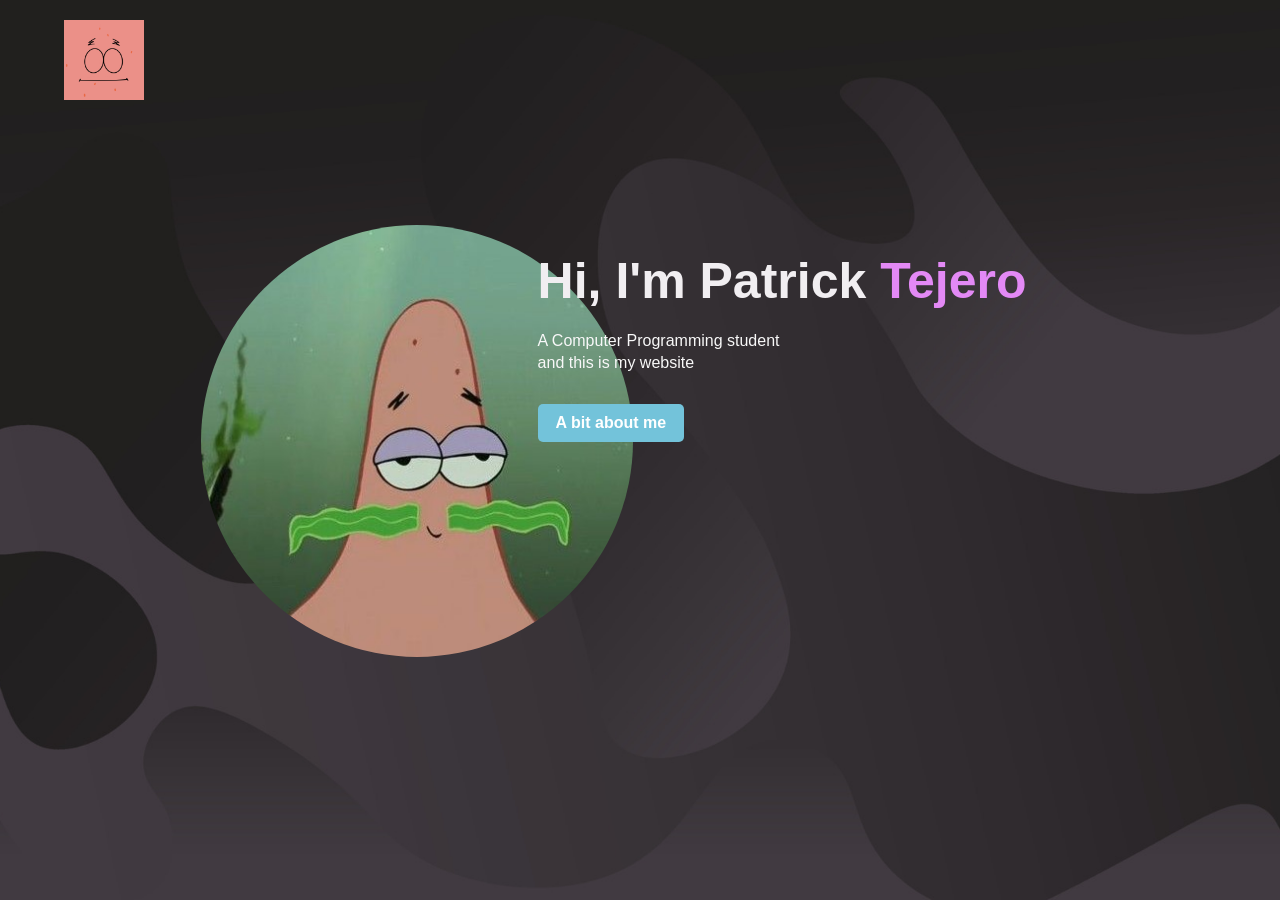
==== index.html @ 000a22fe "Add files via upload" ====
<!DOCTYPE html>
<html lang="en">
<head>
  
    <meta charset="UTF-8">
    <meta http-equiv="X-UA-Compatible" content="IE=edge">
    <meta name="viewport" content="width=device-width, initial-scale=1.0">
    <title>My Portfolio</title>
    <link rel="stylesheet" href="styles.css">
</head>
<body>
   
    <div class="main">
        <nav>
            
            <a href="index.html"><img src="star.gif" class="logo"></a>
        
        </nav>
       <div class="images">
        <img src="patrickstar.jpg" class="mypic">
        </div>
       
       
        <div class="hey">
            <h1> Hi, I'm Patrick <span>Tejero</span></h1>
            <p>A Computer Programming student <br>and this is my website </p>
                <a href="aboutme.html">A bit about me</a>
                
         </div>
         </div>
      
         </body>
         </html>
---- styles.css ----
*{
  margin: 0;
  padding: 0;
  font-family: sans-serif;
}


.main{
  position: relative;
  width: 100%;
  height: 100%;
  background: #323233;
  position: fixed;
  background-image: url("vects.jpg.jpg");
  background-position-x: center;
  background-size: cover;
  
}



nav{
  display: flex;
  width: 90%;
  margin: auto;
  padding: 20px 0;
  align-items: center;
  justify-content: space-between;
}

.logo{
  width: 80px;
  cursor: pointer;
 

}


.hey{
  margin-left: 12%;
  margin-top: 10%;
  position: relative;
  left: 30%;
}

.hey h1{
  font-size: 50px;
  color:rgb(241, 238, 241);
  margin-bottom: 20px;
  position: relative;
  
  
}

span{
  color: #e389f5;
  
  
}

.hey p{
  color: #f8f8f8;
  line-height: 22px;

  position: relative;

  
}

.hey a{
  background: #73c3da;
  padding: 10px 18px;
  text-decoration: none;
  font-weight: bold;
  color: #fff;
  display: inline-block;
  margin: 30px 0;
  border-radius: 5px;
  position: relative;
  
  
}

.images{
  width: 45%;
  height: 60%;
  position: absolute;
  bottom: 15%;
  right: 100px;
  
  
  
}

.images img{
  border-radius: 50%;
  height: 80%;
  position: relative;
  left: -70%;
  bottom: 0;
 
  
}


/* ABOUT ME */

*{
  margin: 0;
  padding: 0;
  font-family: sans-serif;
}


.me{
  position: relative;
  width: 100%;
  height: 100%;
  background: #e2e9b9;
  position: fixed;
  background-image: url("chada.jpg");
  background-position-x: center;
  background-size: cover;
}

.logopic{
  width: 80px;
  cursor: pointer;
 

}



.imagesmee{
  width: 45%;
  height: 60%;
  position: absolute;
  bottom: 15%;
  right: 100px;
  
}
  
.imagesmee img{
  
  height: 80%;
  position: relative;
  left: -70%;
  bottom: 0;
  size: 50%;
}





.para p{
  
  padding: 10px 18px;
  text-decoration: none;
  font-weight: bold;
  color: #fff;
  display: inline-block;
  margin: 30px 0;
  border-radius: 5px;
  position: relative;
  color: #ffffff;
  background-color: #3f3d3d;
  box-shadow: #666464;
 
}



.para{
  margin-left: 12%;
  margin-top:5%;
  position: relative;
  left: 30%;
}

.but a{
  background: #dfaeae;
  padding: 10px 18px;
  text-decoration: none;
  font-weight: bold;
  color: #3f3d3d;
  display: inline-block;
  margin: 30px 0;
  border-radius: 5px;
  position: relative;
  
}
.but{
  margin-left: 16%;
  margin-top:8%;
  position: relative;
  left: 6%;
}

/* EDUCATION*/


.ed{ 
  margin-left: 12%;
  margin-right: 12%;
  margin-top: 8%;
  font: 1em sans-serif;
  margin-bottom: 12%;
  
  
  
}

.ed p{
  font-family: Arial, Helvetica, sans-serif;
  color: #e2e9b9;

}
.ed hr{
  color: #e2e9b9;

}
.ed h3{
  font-family: Arial, Helvetica, sans-serif;
  color: #e2e9b9;
   
}
.ed h2{
  font-family: Arial, Helvetica, sans-serif;
  color: #e2e9b9;

}
.ed ul li{
  font-family: Arial, Helvetica, sans-serif;
  color: #e2e9b9;

}

.ahay{
  margin-right: 16%;
  margin-bottom: 8%;
  position: relative;
  left: 6%;
}

.ahay a{

    background: #dfaeae;
    padding: 10px 18px;
    text-decoration: none;
    font-weight: bold;
    color: #3f3d3d;
    display: inline-block;
    margin: 30px 0;
    border-radius: 5px;
    position: relative;
}
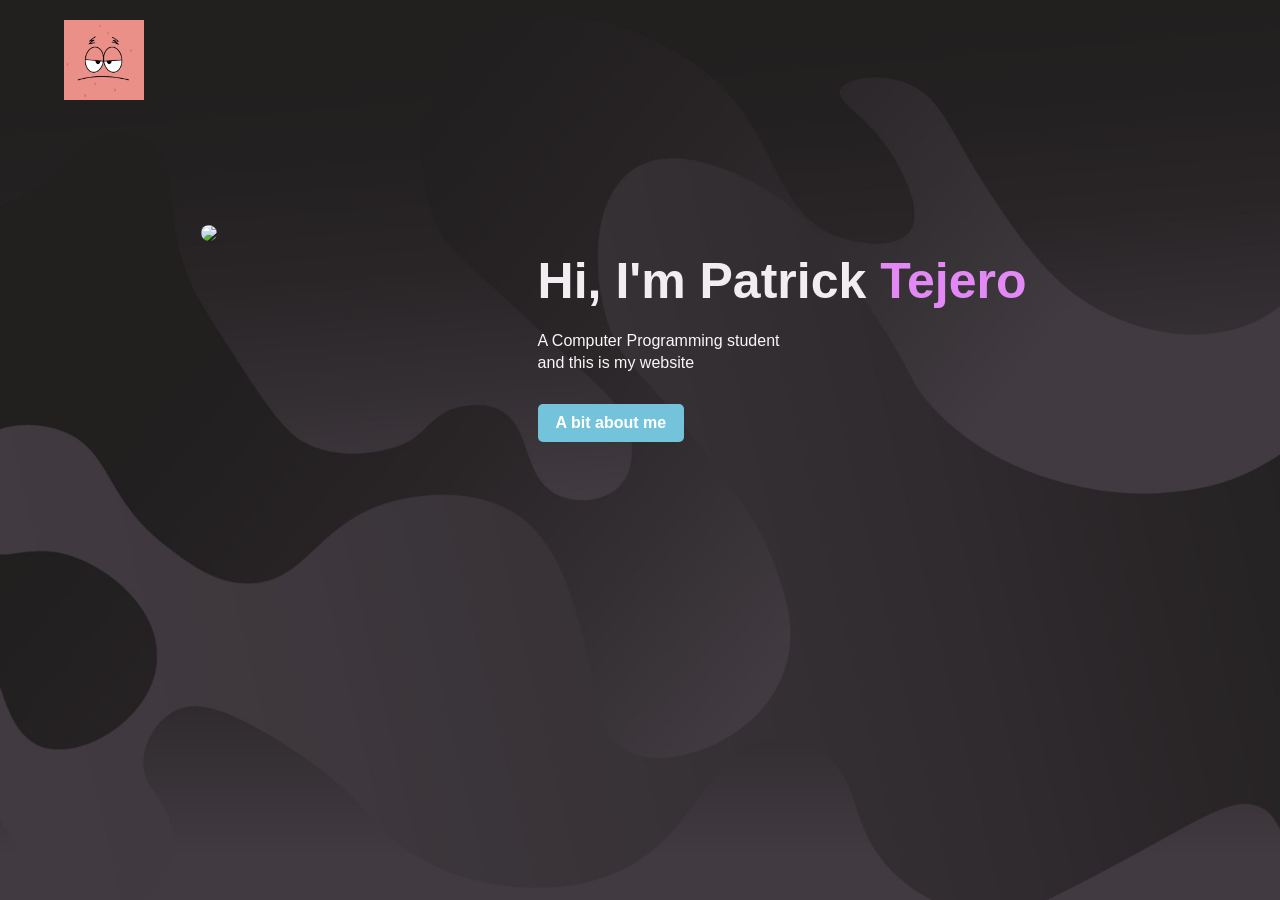
==== commit 336e4d69: "Update index.html" ====
--- a/index.html
+++ b/index.html
@@ -17,7 +17,7 @@
         
         </nav>
        <div class="images">
-        <img src="patrickstar.jpg" class="mypic">
+        <img src="hahays.jpg" class="mypic">
         </div>
        
        
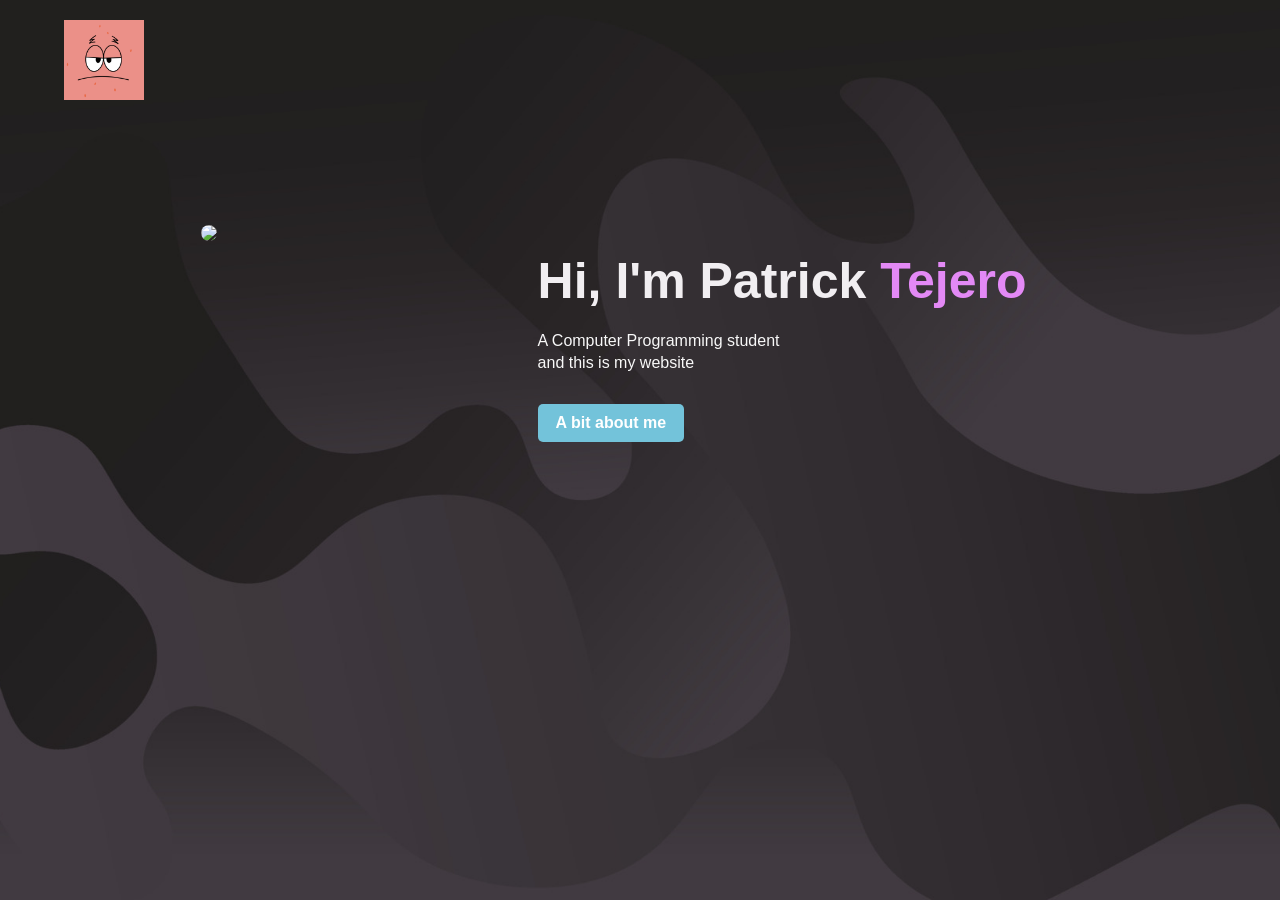
==== commit ae2c3231: "Update index.html" ====
--- a/index.html
+++ b/index.html
@@ -17,7 +17,7 @@
         
         </nav>
        <div class="images">
-        <img src="hahays.jpg" class="mypic">
+        <img src="hahays.zip" class="mypic">
         </div>
        
        
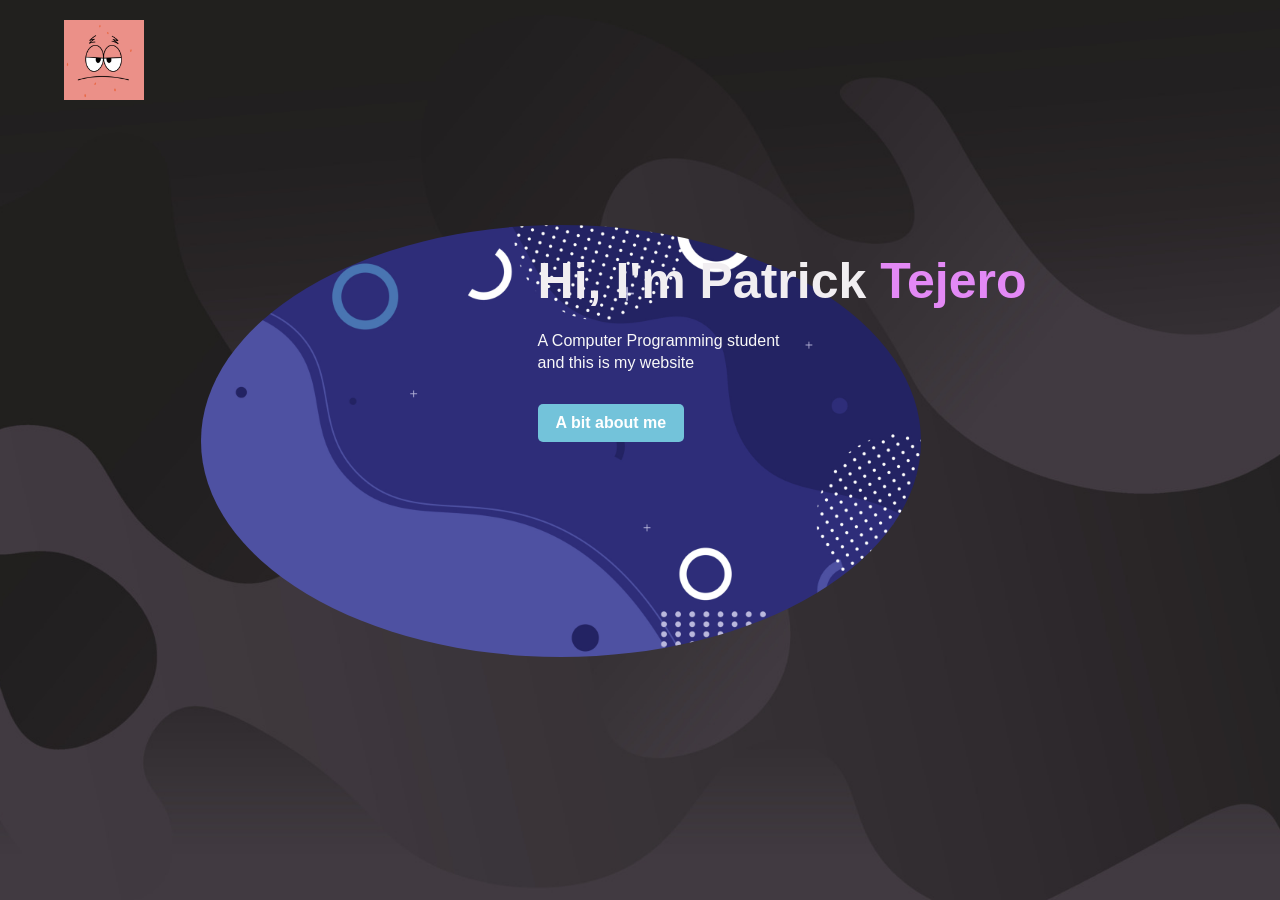
==== commit 4df567ce: "Update index.html" ====
--- a/index.html
+++ b/index.html
@@ -17,7 +17,7 @@
         
         </nav>
        <div class="images">
-        <img src="hahays.zip" class="mypic">
+        <img src="hahays.jpg" class="mypic">
         </div>
        
        
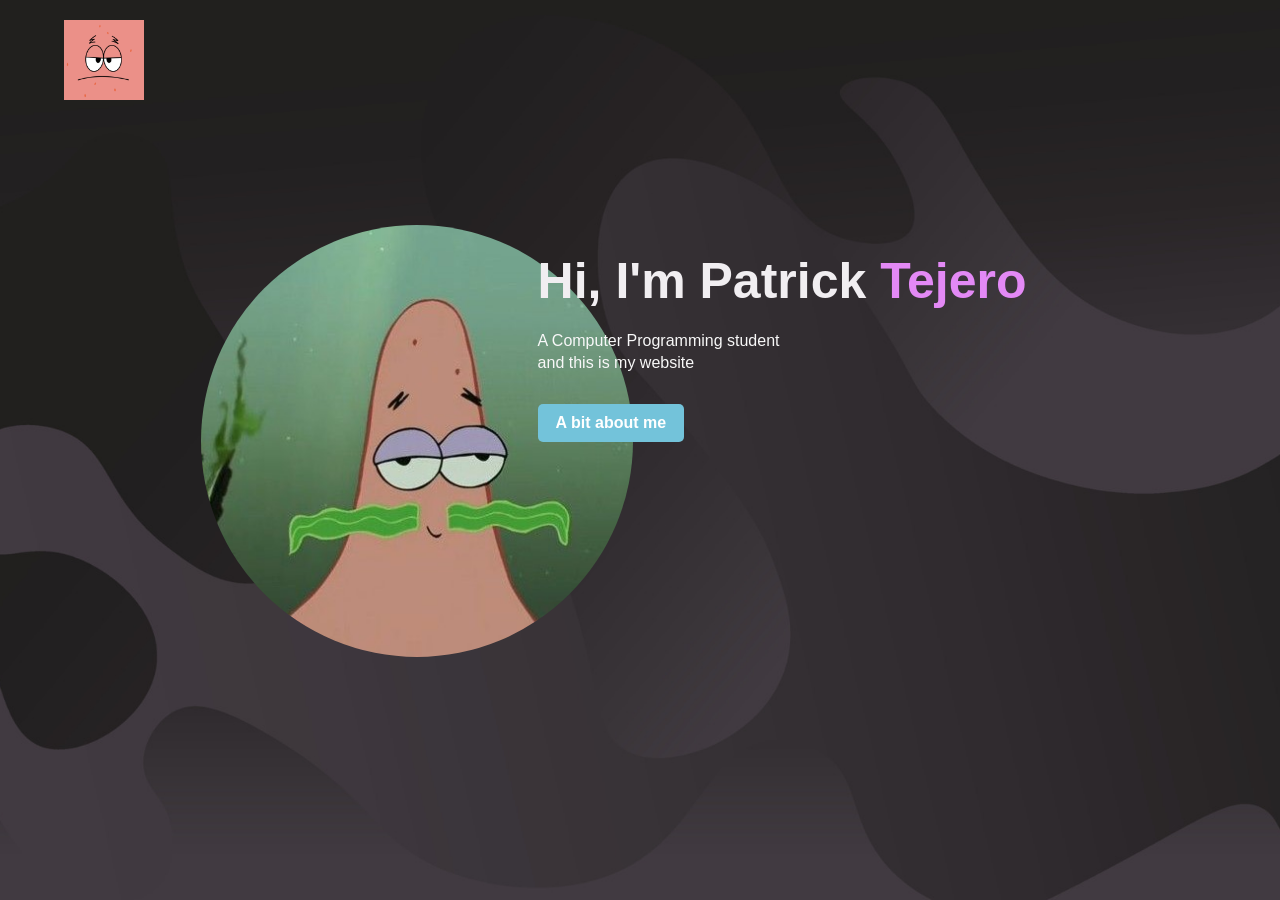
==== commit 91ece44b: "Update index.html" ====
--- a/index.html
+++ b/index.html
@@ -17,7 +17,7 @@
         
         </nav>
        <div class="images">
-        <img src="hahays.jpg" class="mypic">
+        <img src="patrickstar.jpg" class="mypic">
         </div>
        
        
